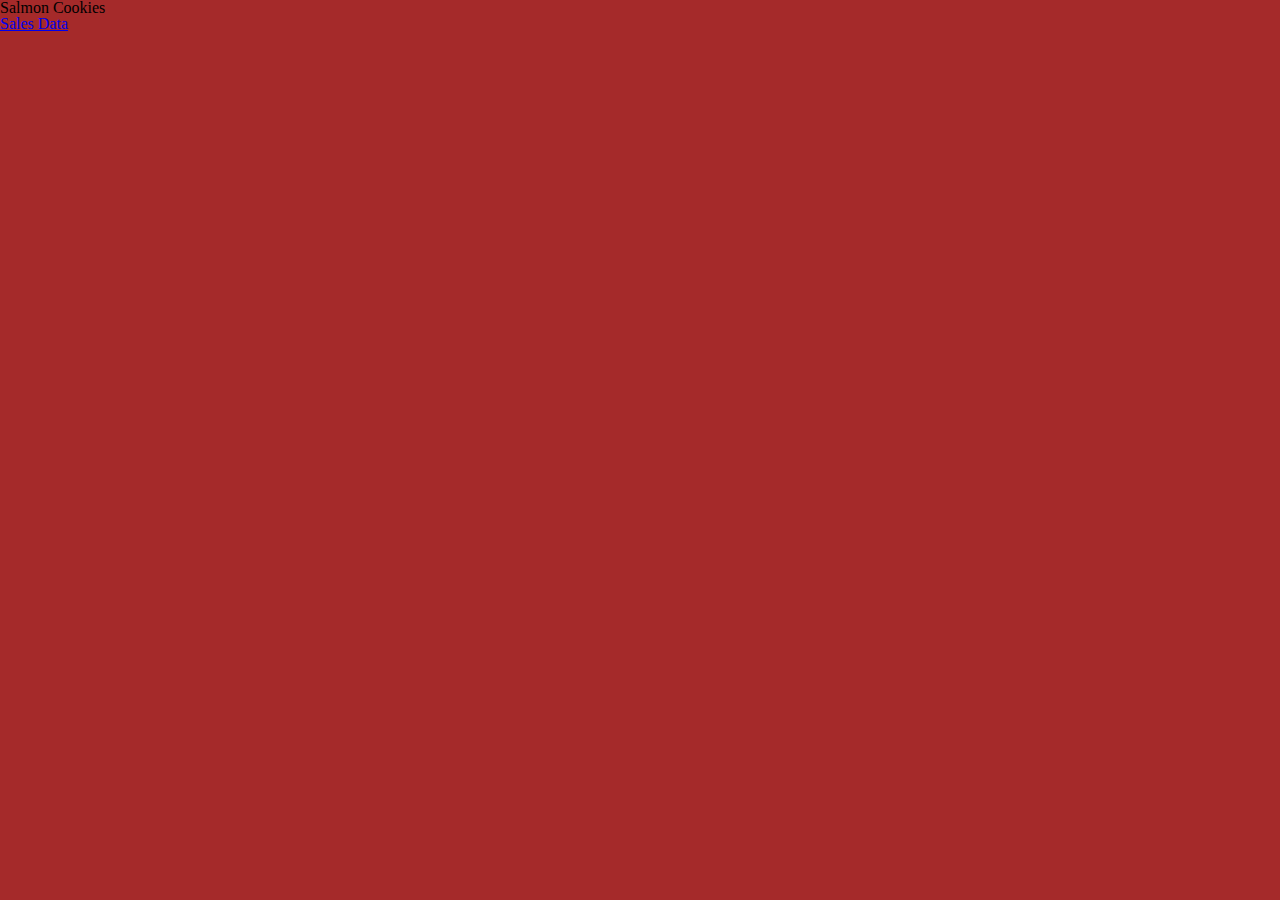
==== index.html @ 0ee22ce4 "updated html scaffold and ReadMe" ====
<!DOCTYPE html>
<html>
  <head>
    <title>Salmon Cookies</title>
    <link href="css/reset.css" type="text/css" rel="stylesheet"/>
    <link href="css/style.css" type="text/css" rel="stylesheet"/>
  </head>
  <body>
    <header>
      <h1>Salmon Cookies</h1>
    </header>
    <main>
      <nav>
        <a href="sales.html">Sales Data</a>
      </nav>

    </main>
    <footer>

    </footer>
  </body>
</html>
---- css/style.css ----
* {
  background-color: brown;
}
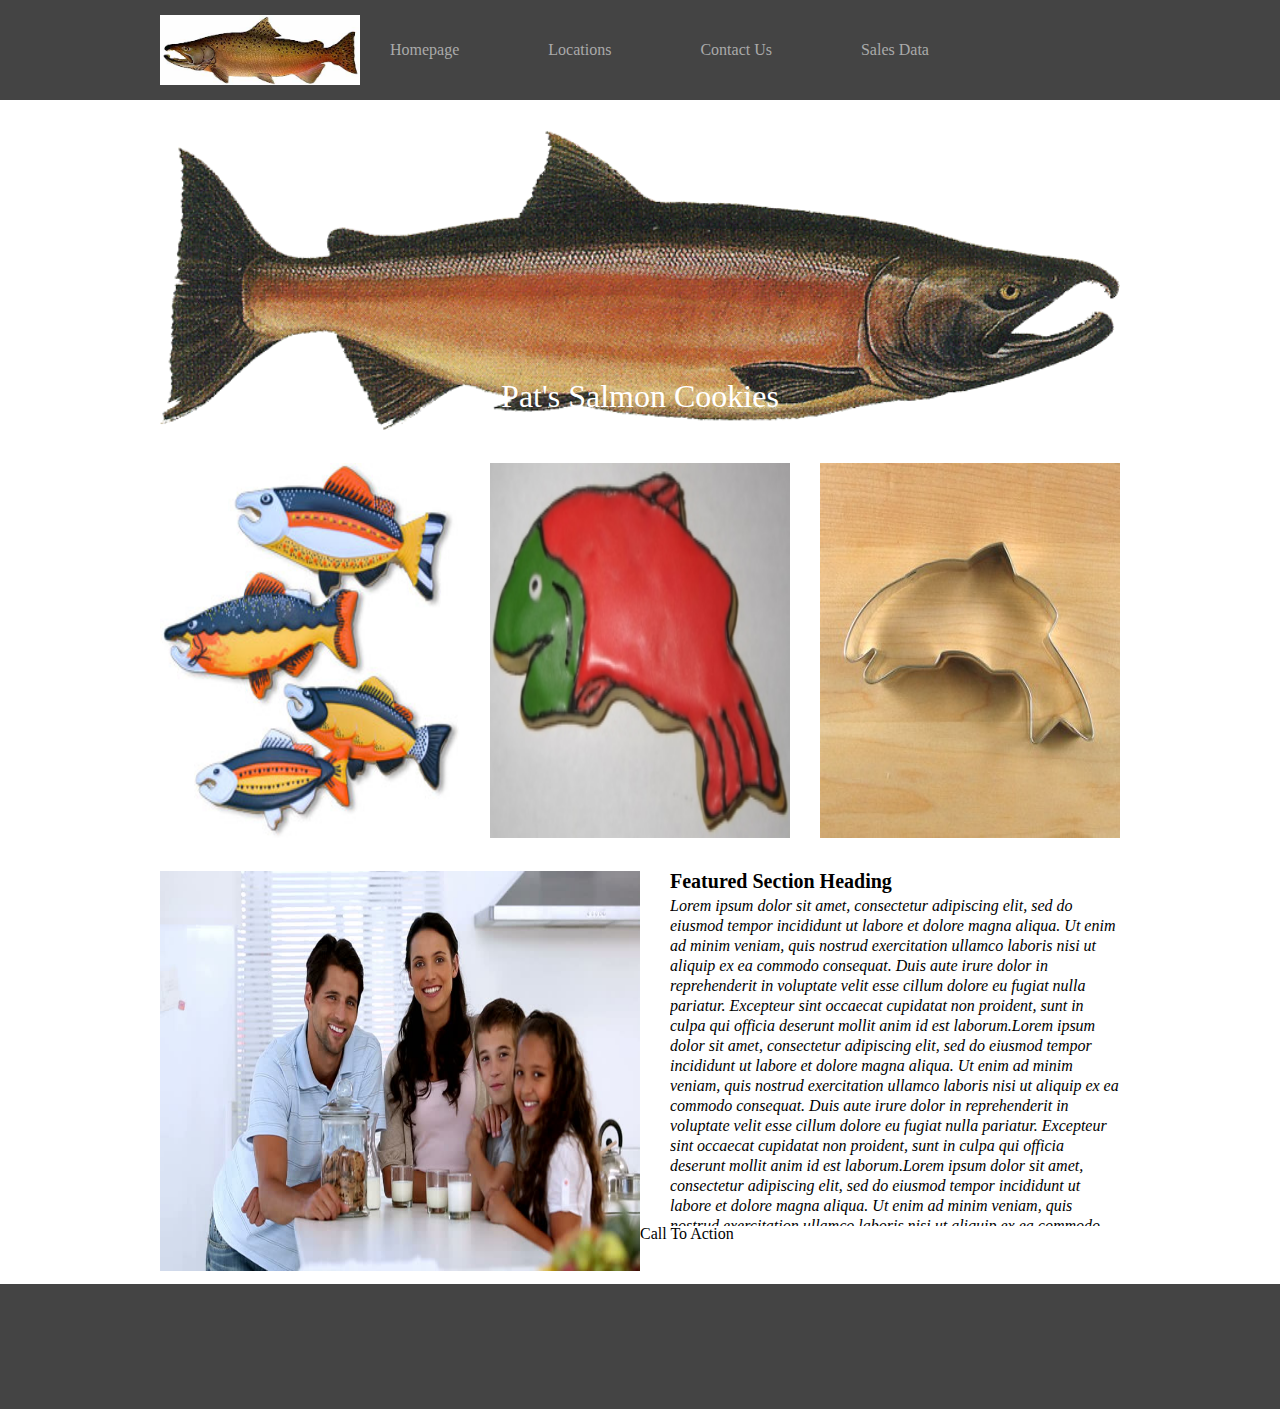
==== commit 36f140a3: "achieving the bare minimum on this CSS..." ====
--- a/index.html
+++ b/index.html
@@ -1,4 +1,4 @@
-<!DOCTYPE html>
+<!-- <!DOCTYPE html>
 <html>
   <head>
     <title>Salmon Cookies</title>
@@ -19,4 +19,55 @@
 
     </footer>
   </body>
+</html> -->
+<!DOCTYPE html>
+<html lang="en">
+  <head>
+    <title>Cookie Stand</title>
+    <link rel="stylesheet" href="css/reset.css">
+    <link rel="stylesheet" href="css/style.css">
+  </head>
+  <body>
+    <header>
+      <nav>
+        <a href="index.html"><img src="img/chinook.jpg" width=200px height=70px href="index.html" alt="logo" title="logo"/></a>
+        <ul>
+          <li><a href="index.html">Homepage</a></li>
+          <li><a href="#">Locations</a></li>
+          <li><a href="#">Contact Us</a></li>
+          <li><a href="sales.html">Sales Data</a></li>
+        </ul>
+      </nav>
+    </header>
+    <main>
+      <div class="container">
+        <img src="img/salmon.png" width="960px" alt="hero" title="hero" id="salmon"/>
+        <div class="centered">Pat's Salmon Cookies</div>
+      </div>
+        
+      <ul>
+        <li>
+          <img src="img/fish.jpg" width="300px" height="375" alt="fish" title="fish"/>
+        </li>
+        <li>
+          <img src="img/frosted-cookie.jpg" width="300px" height="375px" alt="frosted-cookie" title="frosted-cookie"/>
+        </li>
+        <li>
+          <img src="img/cutter.jpeg" width="300px" height="375px" alt="cookie-cutter" title="cookie-cutter"/>
+        </li>
+      </ul>
+      <section>
+        <img src="img/family.jpg" width="480px" height="400px" alt="family" title="family"/>
+        <article>
+          <h2>Featured Section Heading</h2>
+          <p>Lorem ipsum dolor sit amet, consectetur adipiscing elit, sed do eiusmod tempor incididunt ut labore et dolore magna aliqua. Ut enim ad minim veniam, quis nostrud exercitation ullamco laboris nisi ut aliquip ex ea commodo consequat. Duis aute irure dolor in reprehenderit in voluptate velit esse cillum dolore eu fugiat nulla pariatur. Excepteur sint occaecat cupidatat non proident, sunt in culpa qui officia deserunt mollit anim id est laborum.Lorem ipsum dolor sit amet, consectetur adipiscing elit, sed do eiusmod tempor incididunt ut labore et dolore magna aliqua. Ut enim ad minim veniam, quis nostrud exercitation ullamco laboris nisi ut aliquip ex ea commodo consequat. Duis aute irure dolor in reprehenderit in voluptate velit esse cillum dolore eu fugiat nulla pariatur. Excepteur sint occaecat cupidatat non proident, sunt in culpa qui officia deserunt mollit anim id est laborum.Lorem ipsum dolor sit amet, consectetur adipiscing elit, sed do eiusmod tempor incididunt ut labore et dolore magna aliqua. Ut enim ad minim veniam, quis nostrud exercitation ullamco laboris nisi ut aliquip ex ea commodo consequat. Duis aute irure dolor in reprehenderit in voluptate velit esse cillum dolore eu fugiat nulla pariatur. Excepteur sint occaecat cupidatat non proident, sunt in culpa qui officia deserunt mollit anim id est laborum.Lorem ipsum dolor sit amet, consectetur adipiscing elit, sed do eiusmod tempor incididunt ut labore et dolore magna aliqua. Ut enim ad minim veniam, quis nostrud exercitation ullamco laboris nisi ut aliquip ex ea commodo consequat. Duis aute irure dolor in reprehenderit in voluptate velit esse cillum dolore eu fugiat nulla pariatur. Excepteur sint occaecat cupidatat non proident, sunt in culpa qui officia deserunt mollit anim id est laborum.</p>
+          <div>Call To Action</div>
+        </article>
+      </section>
+    </main>
+    <footer>
+
+    </footer>
+  </body>
+
 </html>--- a/css/style.css
+++ b/css/style.css
@@ -1,3 +1,162 @@
 * {
-  background-color: brown;
-}+  /* background-color: brown; */
+}
+
+/* ul {
+  display: inline;
+}
+
+ul li {
+  list-style-type: circle;
+  margin: 5px 50px;
+} */
+/* 
+///////////The below table styling was copied from MDN/////////////////// */
+
+thead,
+tfoot {
+    background-color: #3f87a6;
+    color: #fff;
+}
+
+tbody {
+    background-color: #e4f0f5;
+}
+
+caption {
+    padding: 10px;
+    caption-side: bottom;
+}
+
+table {
+    border-collapse: collapse;
+    /* /* border: 2px solid rgb(200, 200, 200); */
+    letter-spacing: 1px; */
+    font-family: Chalkduster, fantasy;
+    /* font-size: .8rem; */
+}
+
+td,
+th {
+    border: 1px solid rgb(190, 190, 190);
+    padding: 5px 10px;
+}
+
+td {
+    text-align: center;
+}
+
+ /* everything in the header */
+ header {
+  height: 100px;
+  background-color: #444;
+  font-family: Chalkduster, fantasy;
+}
+
+header nav {
+  width: 960px;
+  margin: auto;
+}
+
+header img {
+  margin-top: 15px;
+  float: left;
+}
+
+header ul {
+  float: left;
+}
+
+header li {
+  display: inline;
+  line-height: 100px;
+}
+
+header li:first-child {
+  margin-left: 30px;
+}
+
+header li {
+  margin-left: 85px;
+}
+
+header a {
+  text-decoration: none;
+  color: #aaa;
+}
+
+/* main */
+main {
+  width: 960px;
+  margin: auto;
+}
+
+main img {
+  margin-top: 30px;
+}
+
+
+main li:first-child {
+  margin-left: 0px;
+}
+
+main li {
+  margin-left: 30px;
+  float: left;
+} 
+
+main article {
+  width: 50%;
+  float: right;
+  margin-top: 30px;
+}
+
+main h2 {
+font-size: 20px;
+font-weight: bold;
+margin-left: 30px;
+}
+
+main p {
+font-style: italic;
+margin-left: 30px;
+line-height: 20px;
+height: 330px;
+overflow: auto;
+margin-top: 5px;
+}
+
+/* main div{
+  background-color: #111;
+  color: #fff;
+  display: inline-block;
+  margin-left: 30px;
+  margin-top: 10px;
+  padding: 10px 30px;
+  border-radius: 5px;
+  cursor: pointer;
+}
+
+main div:hover {
+  background-color: #f00;
+  transition: 350ms;
+} */
+
+footer {
+  height: 125px;
+  background-color: #444;
+  margin-top: 10px;
+} 
+
+/* 
+//////////////What I'm Doing//////////////////// */
+
+.centered {
+  position: absolute;
+  top: 44%;
+  left: 50%;
+  transform: translate(-50%, -50%);
+  color: white;
+  font-size: xx-large;
+  font-family: Chalkduster, fantasy;
+}
--- a/css/style.css
+++ b/css/style.css
@@ -1,3 +1,162 @@
 * {
-  background-color: brown;
-}+  /* background-color: brown; */
+}
+
+/* ul {
+  display: inline;
+}
+
+ul li {
+  list-style-type: circle;
+  margin: 5px 50px;
+} */
+/* 
+///////////The below table styling was copied from MDN/////////////////// */
+
+thead,
+tfoot {
+    background-color: #3f87a6;
+    color: #fff;
+}
+
+tbody {
+    background-color: #e4f0f5;
+}
+
+caption {
+    padding: 10px;
+    caption-side: bottom;
+}
+
+table {
+    border-collapse: collapse;
+    /* /* border: 2px solid rgb(200, 200, 200); */
+    letter-spacing: 1px; */
+    font-family: Chalkduster, fantasy;
+    /* font-size: .8rem; */
+}
+
+td,
+th {
+    border: 1px solid rgb(190, 190, 190);
+    padding: 5px 10px;
+}
+
+td {
+    text-align: center;
+}
+
+ /* everything in the header */
+ header {
+  height: 100px;
+  background-color: #444;
+  font-family: Chalkduster, fantasy;
+}
+
+header nav {
+  width: 960px;
+  margin: auto;
+}
+
+header img {
+  margin-top: 15px;
+  float: left;
+}
+
+header ul {
+  float: left;
+}
+
+header li {
+  display: inline;
+  line-height: 100px;
+}
+
+header li:first-child {
+  margin-left: 30px;
+}
+
+header li {
+  margin-left: 85px;
+}
+
+header a {
+  text-decoration: none;
+  color: #aaa;
+}
+
+/* main */
+main {
+  width: 960px;
+  margin: auto;
+}
+
+main img {
+  margin-top: 30px;
+}
+
+
+main li:first-child {
+  margin-left: 0px;
+}
+
+main li {
+  margin-left: 30px;
+  float: left;
+} 
+
+main article {
+  width: 50%;
+  float: right;
+  margin-top: 30px;
+}
+
+main h2 {
+font-size: 20px;
+font-weight: bold;
+margin-left: 30px;
+}
+
+main p {
+font-style: italic;
+margin-left: 30px;
+line-height: 20px;
+height: 330px;
+overflow: auto;
+margin-top: 5px;
+}
+
+/* main div{
+  background-color: #111;
+  color: #fff;
+  display: inline-block;
+  margin-left: 30px;
+  margin-top: 10px;
+  padding: 10px 30px;
+  border-radius: 5px;
+  cursor: pointer;
+}
+
+main div:hover {
+  background-color: #f00;
+  transition: 350ms;
+} */
+
+footer {
+  height: 125px;
+  background-color: #444;
+  margin-top: 10px;
+} 
+
+/* 
+//////////////What I'm Doing//////////////////// */
+
+.centered {
+  position: absolute;
+  top: 44%;
+  left: 50%;
+  transform: translate(-50%, -50%);
+  color: white;
+  font-size: xx-large;
+  font-family: Chalkduster, fantasy;
+}
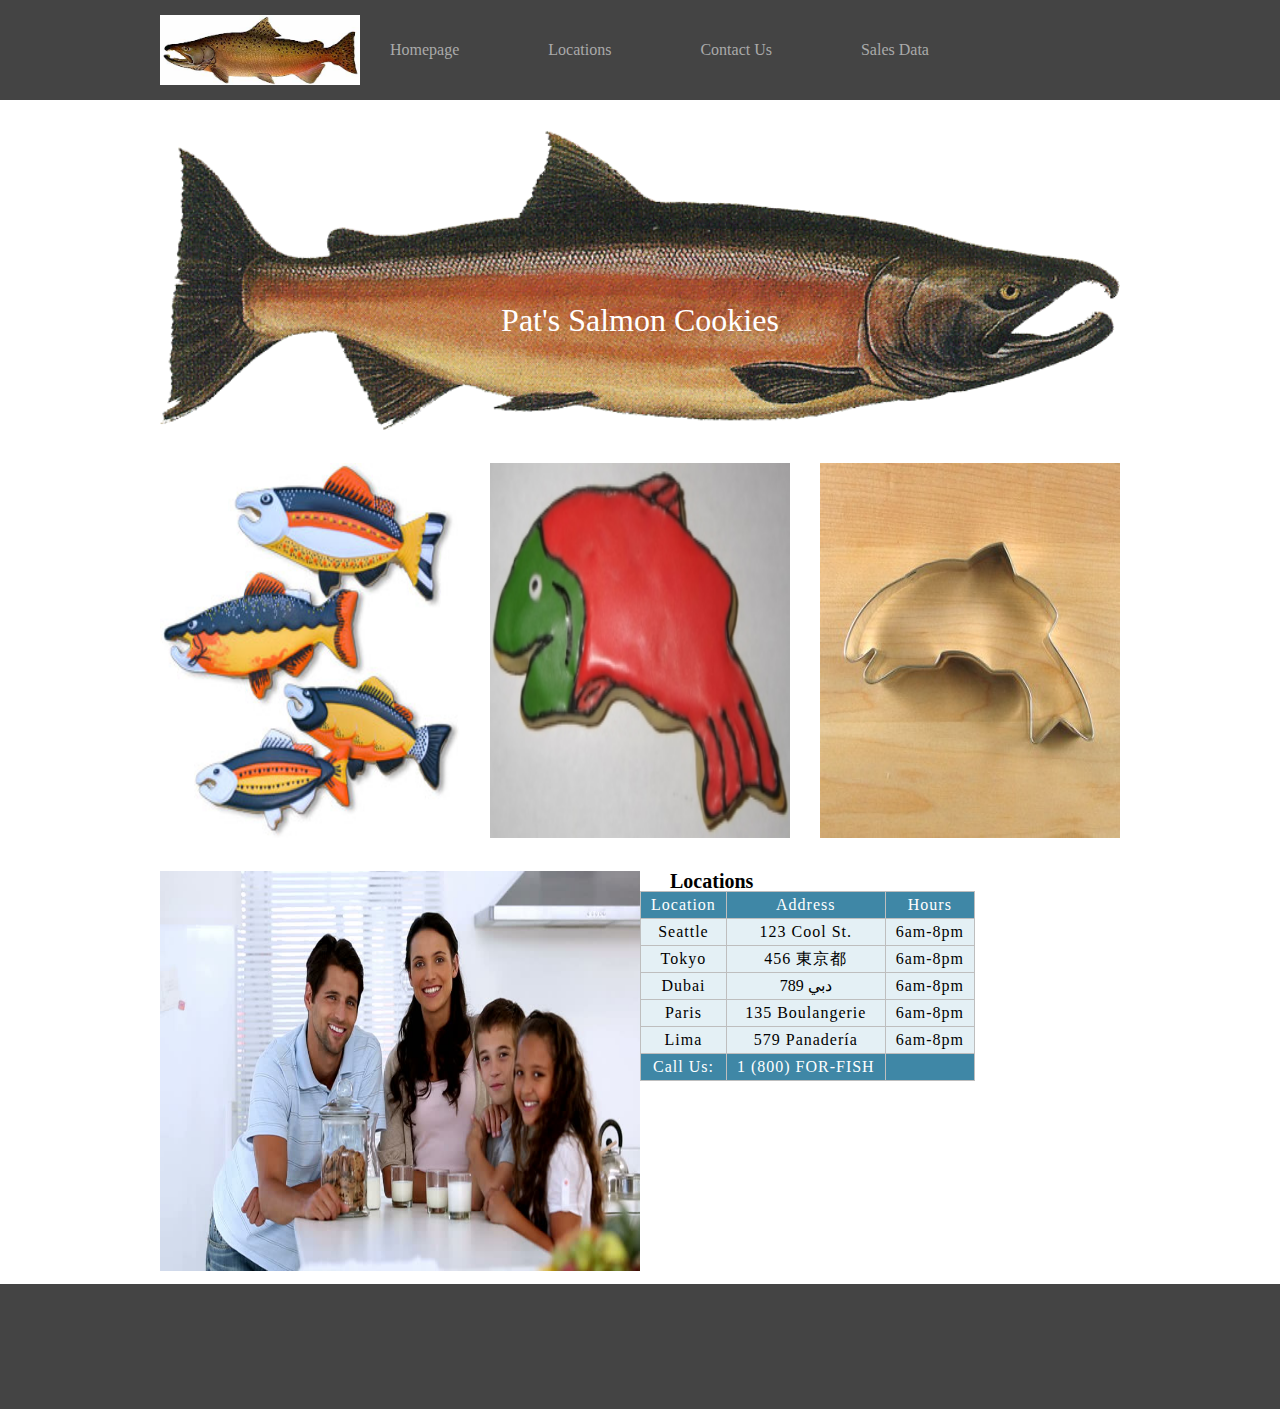
==== commit 9ddf1406: "form is styled but cannot figure out homepage to save my life" ====
--- a/index.html
+++ b/index.html
@@ -59,15 +59,19 @@
       <section>
         <img src="img/family.jpg" width="480px" height="400px" alt="family" title="family"/>
         <article>
-          <h2>Featured Section Heading</h2>
-          <p>Lorem ipsum dolor sit amet, consectetur adipiscing elit, sed do eiusmod tempor incididunt ut labore et dolore magna aliqua. Ut enim ad minim veniam, quis nostrud exercitation ullamco laboris nisi ut aliquip ex ea commodo consequat. Duis aute irure dolor in reprehenderit in voluptate velit esse cillum dolore eu fugiat nulla pariatur. Excepteur sint occaecat cupidatat non proident, sunt in culpa qui officia deserunt mollit anim id est laborum.Lorem ipsum dolor sit amet, consectetur adipiscing elit, sed do eiusmod tempor incididunt ut labore et dolore magna aliqua. Ut enim ad minim veniam, quis nostrud exercitation ullamco laboris nisi ut aliquip ex ea commodo consequat. Duis aute irure dolor in reprehenderit in voluptate velit esse cillum dolore eu fugiat nulla pariatur. Excepteur sint occaecat cupidatat non proident, sunt in culpa qui officia deserunt mollit anim id est laborum.Lorem ipsum dolor sit amet, consectetur adipiscing elit, sed do eiusmod tempor incididunt ut labore et dolore magna aliqua. Ut enim ad minim veniam, quis nostrud exercitation ullamco laboris nisi ut aliquip ex ea commodo consequat. Duis aute irure dolor in reprehenderit in voluptate velit esse cillum dolore eu fugiat nulla pariatur. Excepteur sint occaecat cupidatat non proident, sunt in culpa qui officia deserunt mollit anim id est laborum.Lorem ipsum dolor sit amet, consectetur adipiscing elit, sed do eiusmod tempor incididunt ut labore et dolore magna aliqua. Ut enim ad minim veniam, quis nostrud exercitation ullamco laboris nisi ut aliquip ex ea commodo consequat. Duis aute irure dolor in reprehenderit in voluptate velit esse cillum dolore eu fugiat nulla pariatur. Excepteur sint occaecat cupidatat non proident, sunt in culpa qui officia deserunt mollit anim id est laborum.</p>
-          <div>Call To Action</div>
+          <h2>Locations</h2>
+          <table id="tablehome">
+            <thead id="theadhome"></thead>
+            <tbody id="tbodyhome"></tbody>
+            <tfoot id="tfoothome"></tfoot>
+          </table>
         </article>
       </section>
     </main>
     <footer>
 
     </footer>
+    <script src="js/homepage.js" type="text/javascript"></script>
   </body>
 
 </html>--- a/css/style.css
+++ b/css/style.css
@@ -126,6 +126,11 @@
 margin-top: 5px;
 }
 
+/* /////////////CONTACT US TABLE/////////////// */
+
+
+
+
 /* main div{
   background-color: #111;
   color: #fff;
@@ -153,10 +158,62 @@
 
 .centered {
   position: absolute;
-  top: 44%;
+  top: 320px;
   left: 50%;
   transform: translate(-50%, -50%);
   color: white;
   font-size: xx-large;
   font-family: Chalkduster, fantasy;
 }
+/* 
+//////////////FORM Style//////////////////////////// */
+
+fieldset {
+  /* border: 1px solid;
+  padding: 10px; */
+  background-color: #e4f0f5;
+  border: 1px solid rgb(190, 190, 190);
+  padding: 5px 10px;
+}
+
+legend {
+  margin: auto;
+  background-color: #3f87a6;
+  color: #fff;
+  padding: 5px;
+  caption-side: bottom;
+  letter-spacing: 1px; 
+}
+
+label {
+  /* margin: auto; */
+  margin:10px;
+  margin-left: 310px;
+  background-color: #3f87a6;
+  color: #fff;
+  padding: 5px;
+  caption-side: bottom;
+  letter-spacing: 1px; 
+}
+
+input {
+  margin: 2px;
+}
+
+button {
+  margin-top: 10px;
+  margin-left: 450px;
+  background-color: salmon;
+  color: #fff;
+  padding: 5px;
+  caption-side: bottom;
+  letter-spacing: 1px; 
+  border-radius: 5px;
+}
+
+button:hover {
+  background-color: rgb(243, 111, 243);
+  color: rgb(245, 206, 245);
+  transform: scale(1.1);
+  cursor: pointer;
+}
--- a/css/style.css
+++ b/css/style.css
@@ -126,6 +126,11 @@
 margin-top: 5px;
 }
 
+/* /////////////CONTACT US TABLE/////////////// */
+
+
+
+
 /* main div{
   background-color: #111;
   color: #fff;
@@ -153,10 +158,62 @@
 
 .centered {
   position: absolute;
-  top: 44%;
+  top: 320px;
   left: 50%;
   transform: translate(-50%, -50%);
   color: white;
   font-size: xx-large;
   font-family: Chalkduster, fantasy;
 }
+/* 
+//////////////FORM Style//////////////////////////// */
+
+fieldset {
+  /* border: 1px solid;
+  padding: 10px; */
+  background-color: #e4f0f5;
+  border: 1px solid rgb(190, 190, 190);
+  padding: 5px 10px;
+}
+
+legend {
+  margin: auto;
+  background-color: #3f87a6;
+  color: #fff;
+  padding: 5px;
+  caption-side: bottom;
+  letter-spacing: 1px; 
+}
+
+label {
+  /* margin: auto; */
+  margin:10px;
+  margin-left: 310px;
+  background-color: #3f87a6;
+  color: #fff;
+  padding: 5px;
+  caption-side: bottom;
+  letter-spacing: 1px; 
+}
+
+input {
+  margin: 2px;
+}
+
+button {
+  margin-top: 10px;
+  margin-left: 450px;
+  background-color: salmon;
+  color: #fff;
+  padding: 5px;
+  caption-side: bottom;
+  letter-spacing: 1px; 
+  border-radius: 5px;
+}
+
+button:hover {
+  background-color: rgb(243, 111, 243);
+  color: rgb(245, 206, 245);
+  transform: scale(1.1);
+  cursor: pointer;
+}
